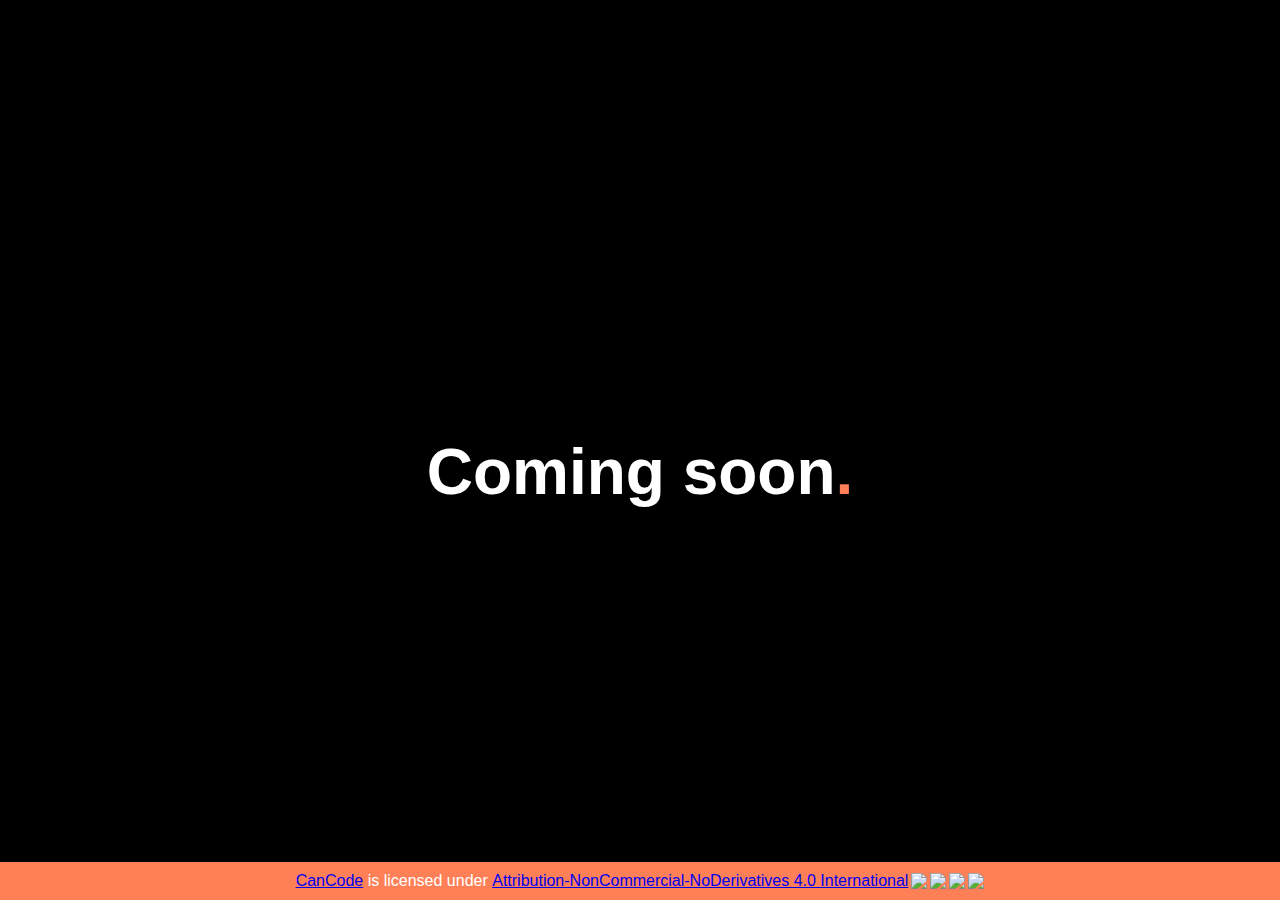
==== index.html @ a5a005c9 "Update index.html" ====
<!DOCTYPE html>
<html lang="en">
<head>
    <meta name="copyrighted-site-verification" content="ebfc4d2c3b50b5cc" />
    <meta charset="UTF-8">
    <title>CanCode</title>
    <link rel="stylesheet" href="style.css">
    <link rel="script" href="script">
    <link rel="icon" href="logo.png">
    <!-- Google tag (gtag.js) -->
    <script async src="https://www.googletagmanager.com/gtag/js?id=G-JN858DXF9V"></script>
    <script>
      window.dataLayer = window.dataLayer || [];
      function gtag(){dataLayer.push(arguments);}
      gtag('js', new Date());

      gtag('config', 'G-JN858DXF9V');
    </script>
    <style>
    p {
        position: fixed;
        bottom: 0;
        left: 50%;
        transform: translateX(-50%);
        text-align: center;
        margin: 0;
        padding: 10px;
        background-color: #ff7f57;
        color: white;
        width: 100%;
    }
</style>
</head>
<body data-theme="dark_theme">
    <div class="wrapper">
    <h1>Coming soon<span class="dot">.</span></h1>
   </div>
    <p xmlns:cc="http://creativecommons.org/ns#" xmlns:dct="http://purl.org/dc/terms/"><a property="dct:title" rel="cc:attributionURL" href="https://cancode.in">CanCode</a> is licensed under <a href="http://creativecommons.org/licenses/by-nc-nd/4.0/?ref=chooser-v1" target="_blank" rel="license noopener noreferrer" style="display:inline-block;">Attribution-NonCommercial-NoDerivatives 4.0 International<img style="height:22px!important;margin-left:3px;vertical-align:text-bottom;" src="https://mirrors.creativecommons.org/presskit/icons/cc.svg?ref=chooser-v1"><img style="height:22px!important;margin-left:3px;vertical-align:text-bottom;" src="https://mirrors.creativecommons.org/presskit/icons/by.svg?ref=chooser-v1"><img style="height:22px!important;margin-left:3px;vertical-align:text-bottom;" src="https://mirrors.creativecommons.org/presskit/icons/nc.svg?ref=chooser-v1"><img style="height:22px!important;margin-left:3px;vertical-align:text-bottom;" src="https://mirrors.creativecommons.org/presskit/icons/nd.svg?ref=chooser-v1"></a></p>
  </body>
---- style.css ----
/* Dark theme colors */

/* Primary theme colors */
body[data-theme='light_theme'] {
    --white: #fff;
    --bg-color: #F8F8F8;
    --color: #333;
    --secondary-color: #ff7f57;
    --icon-bg-color: #333;   
    --icon-color: #333;
  }
  
  body {
    background: var(--bg-color);
    color: var(--color);
    text-align: center;
  }
  
  body[data-theme='dark_theme'] {
    --white: #fff;
    --bg-color: #000;
    --color: #fff;
    --secondary-color: #ff7f57;
    --icon-bg-color: #333;   
    --icon-color: #fff;
  }
  
  @keyframes fadeIn {
    from {top: 20%; opacity: 0;}
    to {top: 100; opacity: 1;}
    
  }
  
  @-webkit-keyframes fadeIn {
    from {top: 20%; opacity: 0;}
    to {top: 100; opacity: 1;}
    
  }
  
  .wrapper {
    position: absolute;
    left: 50%;
    top: 50%;
    transform: translate(-50%, -50%);
    -webkit-transform: translate(-50%, -50%);
    animation: fadeIn 1000ms ease;
    -webkit-animation: fadeIn 1000ms ease;
    
  }
  
  h1 {
    font-size: 64px;
    font-family: 'Poppins', sans-serif;
    margin-bottom: 0;
    line-height: 1;
    font-weight: 700;
  }
  
  .dot {
    color: var(--secondary-color);
  }
  
  p {
    text-align: center;
    margin: 18px;
    font-family: 'Muli', sans-serif;
    font-weight: normal;
  }
  
  .icons {
    text-align: center;
  }
  
  .icons i {
    color: var(--white);
    background: var(--icon-bg-color);
    height: 15px;
    width: 15px;
    padding: 13px;
    margin: 0 10px;
    border-radius: 50px;
    border: 2px solid transparent;
    transition: all 200ms ease;
    text-decoration: none;
    position: relative;
  }
  
  .icons i:hover, .icons i:active {
    color: var(--icon-color);
    background: none;
    border-color: var(--icon-bg-color);
    cursor: pointer !important;
    transform: scale(1.2);
    -webkit-transform: scale(1.2);
    text-decoration: none;
  }

p {
    position: fixed;
    bottom: 0;
    left: 50%;
    transform: translateX(-50%);
    text-align: center;
    margin: 0;
    padding: 10px;
    background-color: #ff7f57;
    color: white;
    width: 100%;
    }
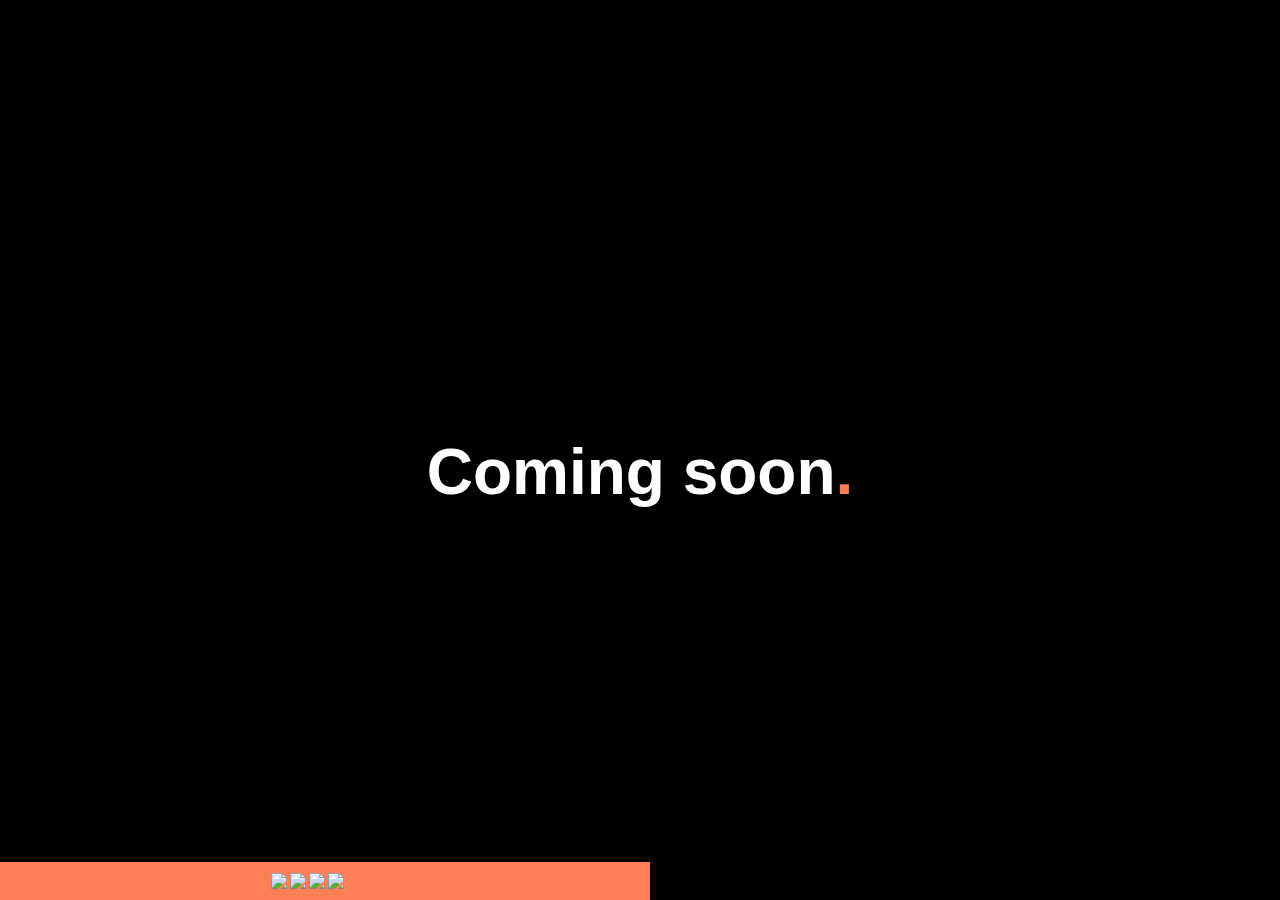
==== commit 44ec0e66: "Update index.html" ====
--- a/index.html
+++ b/index.html
@@ -20,16 +20,26 @@
     p {
         position: fixed;
         bottom: 0;
-        left: 50%;
-        transform: translateX(-50%);
+        left: 0;
+        width: 100%;
         text-align: center;
         margin: 0;
         padding: 10px;
         background-color: #ff7f57;
         color: white;
-        width: 100%;
+    }
+
+    p a {
+        color: white;
+        text-decoration: none;
+    }
+
+    p a:link,
+    p a:visited {
+        color: #ff7f57; /* Orange color for links */
     }
 </style>
+
 </head>
 <body data-theme="dark_theme">
     <div class="wrapper">
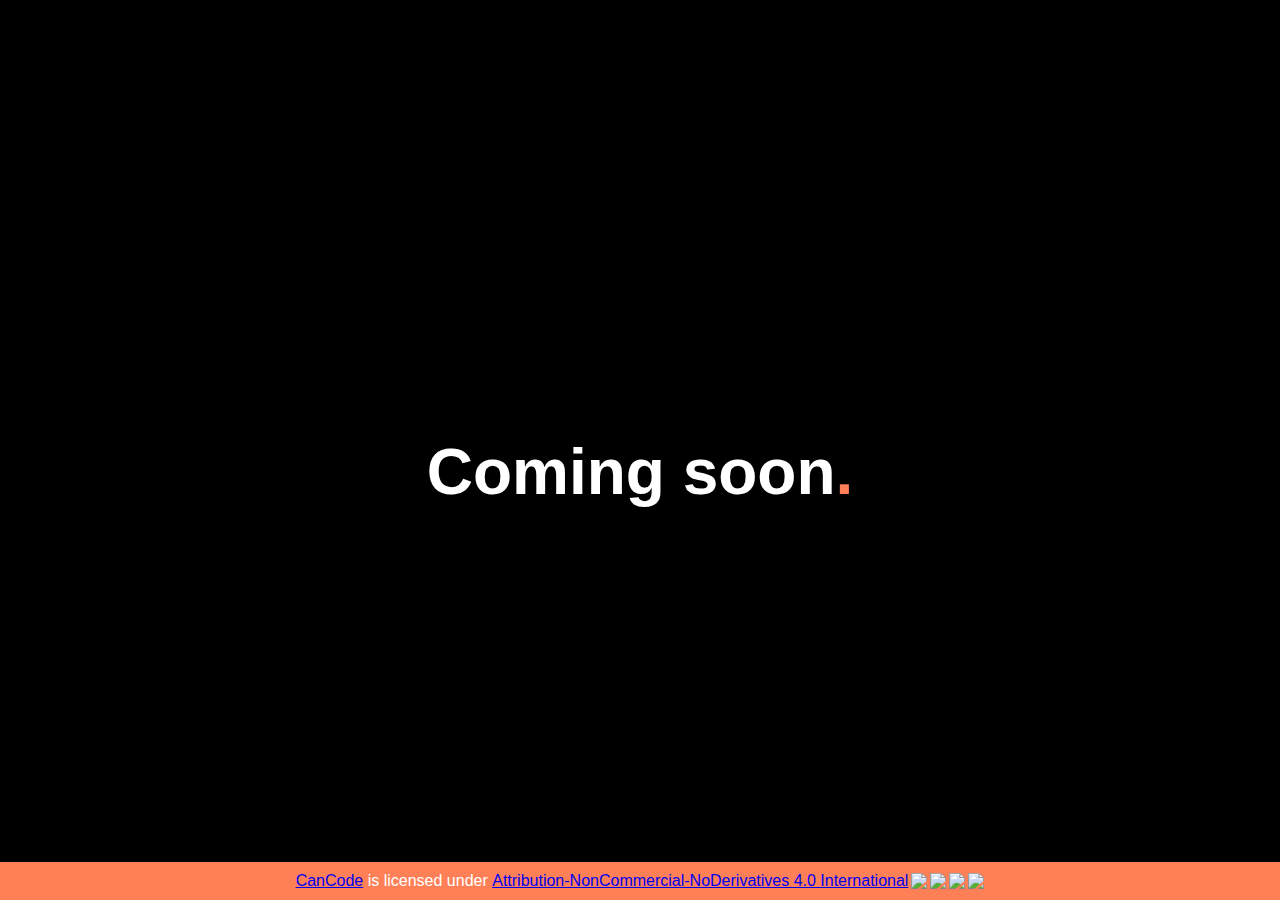
==== commit f24c351b: "Update index.html" ====
--- a/index.html
+++ b/index.html
@@ -16,30 +16,6 @@
 
       gtag('config', 'G-JN858DXF9V');
     </script>
-    <style>
-    p {
-        position: fixed;
-        bottom: 0;
-        left: 0;
-        width: 100%;
-        text-align: center;
-        margin: 0;
-        padding: 10px;
-        background-color: #ff7f57;
-        color: white;
-    }
-
-    p a {
-        color: white;
-        text-decoration: none;
-    }
-
-    p a:link,
-    p a:visited {
-        color: #ff7f57; /* Orange color for links */
-    }
-</style>
-
 </head>
 <body data-theme="dark_theme">
     <div class="wrapper">
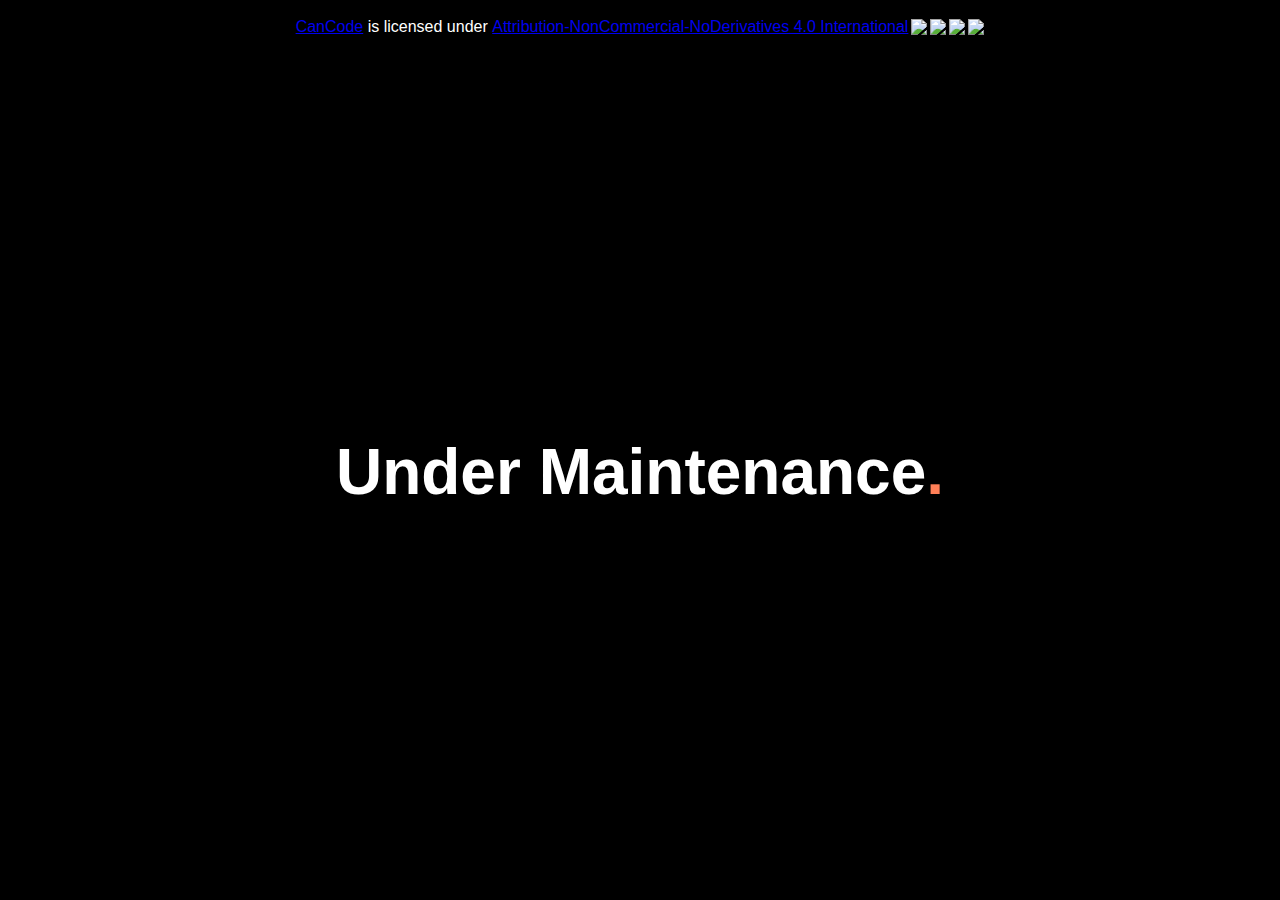
==== commit 8a393d20: "Update index.html" ====
--- a/index.html
+++ b/index.html
@@ -19,7 +19,7 @@
 </head>
 <body data-theme="dark_theme">
     <div class="wrapper">
-    <h1>Coming soon<span class="dot">.</span></h1>
+    <h1>Under Maintenance<span class="dot">.</span></h1>
    </div>
     <p xmlns:cc="http://creativecommons.org/ns#" xmlns:dct="http://purl.org/dc/terms/"><a property="dct:title" rel="cc:attributionURL" href="https://cancode.in">CanCode</a> is licensed under <a href="http://creativecommons.org/licenses/by-nc-nd/4.0/?ref=chooser-v1" target="_blank" rel="license noopener noreferrer" style="display:inline-block;">Attribution-NonCommercial-NoDerivatives 4.0 International<img style="height:22px!important;margin-left:3px;vertical-align:text-bottom;" src="https://mirrors.creativecommons.org/presskit/icons/cc.svg?ref=chooser-v1"><img style="height:22px!important;margin-left:3px;vertical-align:text-bottom;" src="https://mirrors.creativecommons.org/presskit/icons/by.svg?ref=chooser-v1"><img style="height:22px!important;margin-left:3px;vertical-align:text-bottom;" src="https://mirrors.creativecommons.org/presskit/icons/nc.svg?ref=chooser-v1"><img style="height:22px!important;margin-left:3px;vertical-align:text-bottom;" src="https://mirrors.creativecommons.org/presskit/icons/nd.svg?ref=chooser-v1"></a></p>
   </body>
--- a/style.css
+++ b/style.css
@@ -95,15 +95,3 @@
     text-decoration: none;
   }
 
-p {
-    position: fixed;
-    bottom: 0;
-    left: 50%;
-    transform: translateX(-50%);
-    text-align: center;
-    margin: 0;
-    padding: 10px;
-    background-color: #ff7f57;
-    color: white;
-    width: 100%;
-    }
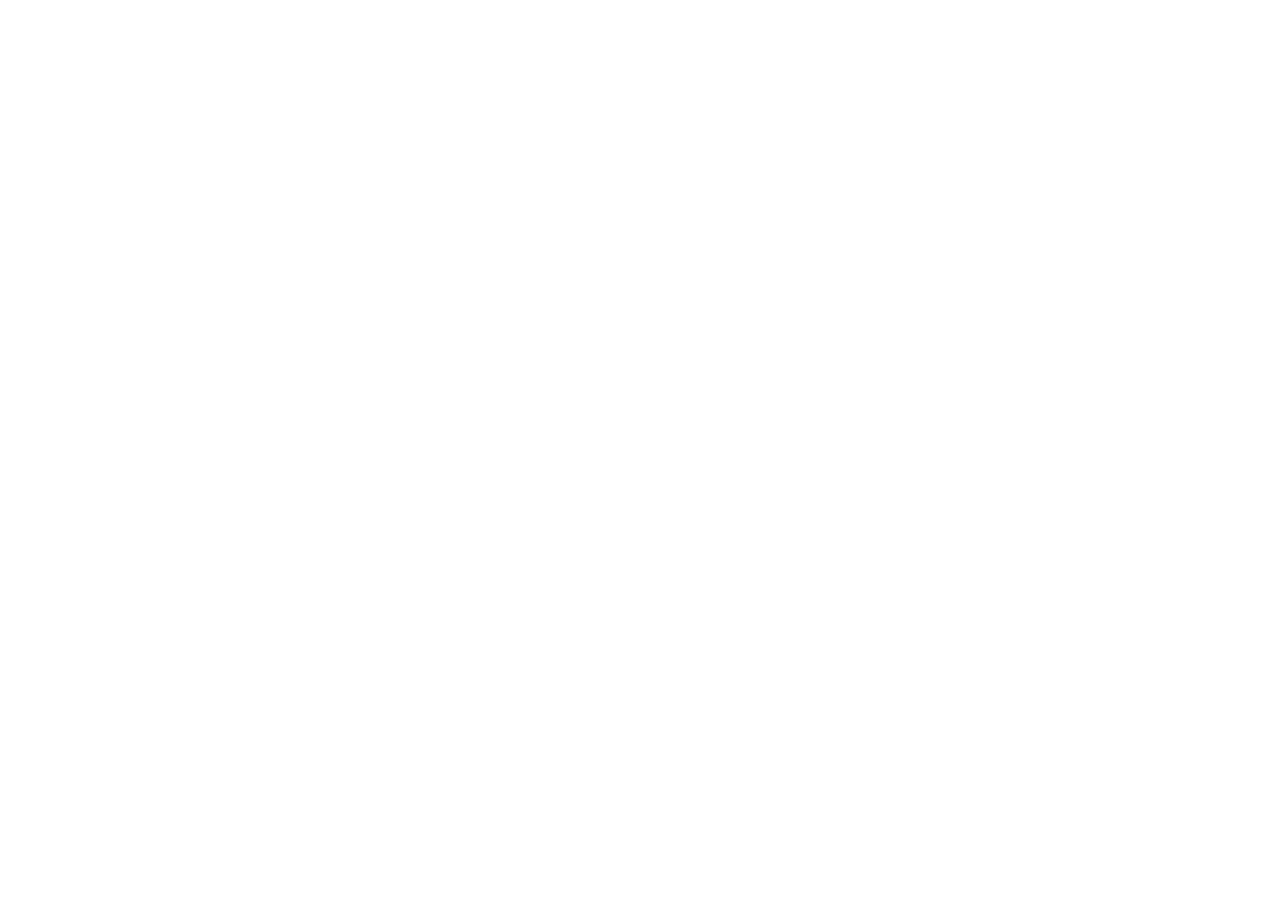
==== commit 4198cb5b: "Update index.html" ====
--- a/index.html
+++ b/index.html
@@ -17,9 +17,10 @@
       gtag('config', 'G-JN858DXF9V');
     </script>
 </head>
-<body data-theme="dark_theme">
-    <div class="wrapper">
-    <h1>Under Maintenance<span class="dot">.</span></h1>
-   </div>
-    <p xmlns:cc="http://creativecommons.org/ns#" xmlns:dct="http://purl.org/dc/terms/"><a property="dct:title" rel="cc:attributionURL" href="https://cancode.in">CanCode</a> is licensed under <a href="http://creativecommons.org/licenses/by-nc-nd/4.0/?ref=chooser-v1" target="_blank" rel="license noopener noreferrer" style="display:inline-block;">Attribution-NonCommercial-NoDerivatives 4.0 International<img style="height:22px!important;margin-left:3px;vertical-align:text-bottom;" src="https://mirrors.creativecommons.org/presskit/icons/cc.svg?ref=chooser-v1"><img style="height:22px!important;margin-left:3px;vertical-align:text-bottom;" src="https://mirrors.creativecommons.org/presskit/icons/by.svg?ref=chooser-v1"><img style="height:22px!important;margin-left:3px;vertical-align:text-bottom;" src="https://mirrors.creativecommons.org/presskit/icons/nc.svg?ref=chooser-v1"><img style="height:22px!important;margin-left:3px;vertical-align:text-bottom;" src="https://mirrors.creativecommons.org/presskit/icons/nd.svg?ref=chooser-v1"></a></p>
-  </body>
+<body>
+    <script>
+        window.history.pushState({}, "cancode.in", "");
+    </script>
+    <iframe src="https://cancode.mydurable.com" style="border:none; position: absolute; top: 0; left: 0; width: 100%; height: 100%;"></iframe>
+</body>
+</html>
